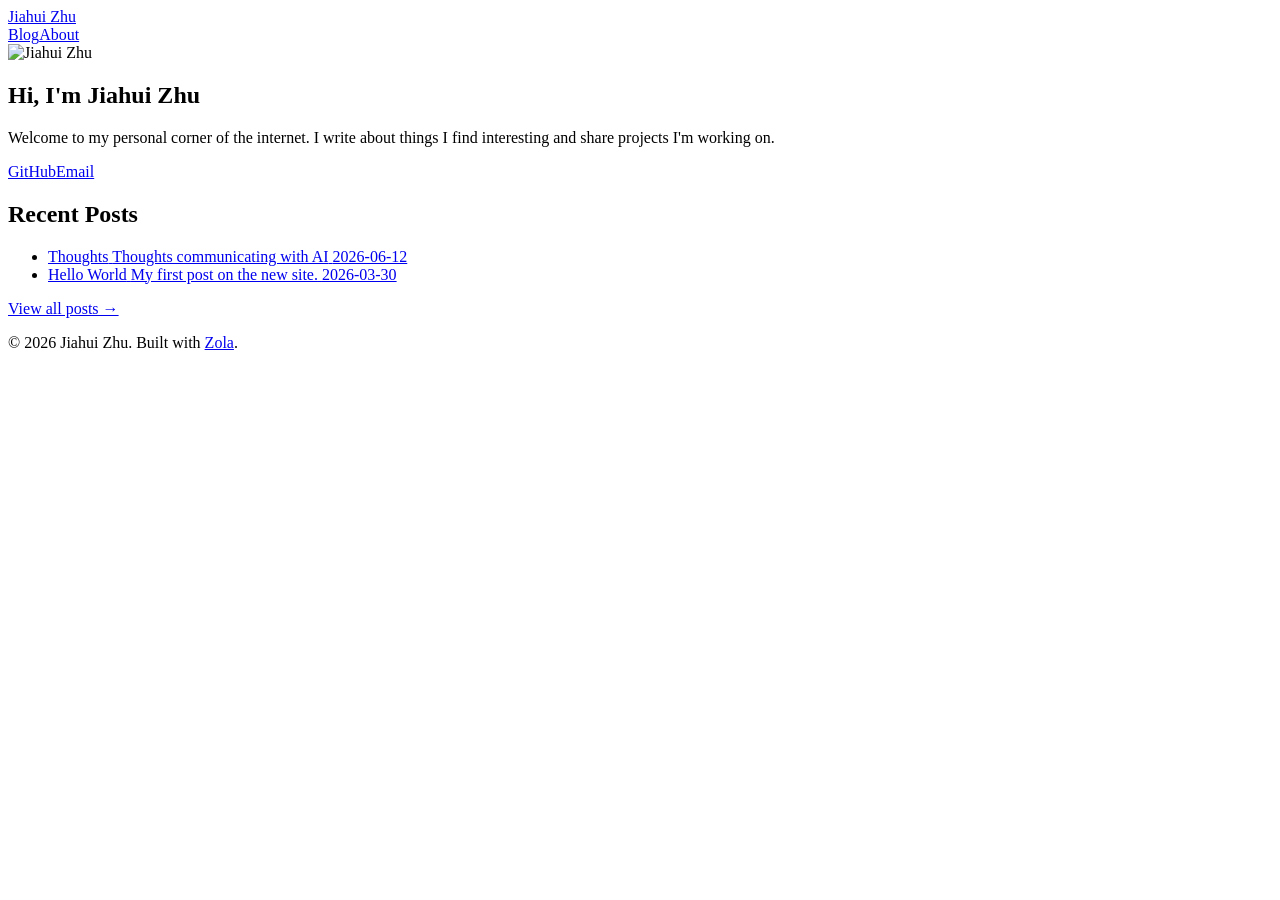
==== public/index.html @ 72dd2166 "feat: make blog post cards fully clickable + style refresh - Wrap entire post-item in <a> tag for cl" ====
<!doctype html><html lang=en><head><meta charset=utf-8><meta content="width=device-width,initial-scale=1.0" name=viewport><title>Jiahui Zhu</title><meta content="Personal website of Jiahui Zhu" name=description><meta content="Jiahui Zhu" property=og:title><meta content="Personal website of Jiahui Zhu" property=og:description><meta content=website property=og:type><meta content=https://magcurly.github.io property=og:url><link href=https://magcurly.github.io/style.css rel=stylesheet><body><nav class=nav><div class=nav-inner><a class=nav-logo href=https://magcurly.github.io>Jiahui Zhu</a><div class=nav-end><div class=nav-links><a href=https://magcurly.github.io/blog/>Blog</a><a href=https://magcurly.github.io/about/>About</a></div><img alt="Jiahui Zhu" class=nav-avatar decoding=async height=40 src=https://magcurly.github.io/images/avatar.jpg width=40></div></div></nav><main class=main><section class=hero><h1>Hi, I'm Jiahui Zhu</h1><p class=hero-subtitle>Welcome to my personal corner of the internet. I write about things I find interesting and share projects I'm working on.<div class=hero-links><a href=https://github.com/magcurly rel=noopener target=_blank>GitHub</a><a href=mailto:your@email.com>Email</a></div></section><section class=section><h2>Recent Posts</h2><ul class=post-list><li class=post-item><a class=post-item-link href=https://magcurly.github.io/blog/thoughts/> <span class=post-title>Thoughts</span> <span class=post-desc>Thoughts communicating with AI</span> <time class=post-date datetime=2026-06-12>2026-06-12</time> </a><li class=post-item><a class=post-item-link href=https://magcurly.github.io/blog/hello-world/> <span class=post-title>Hello World</span> <span class=post-desc>My first post on the new site.</span> <time class=post-date datetime=2026-03-30>2026-03-30</time> </a></ul><a class=view-all href=https://magcurly.github.io/blog/>View all posts →</a></section></main><footer class=footer><p>© 2026 Jiahui Zhu. Built with <a href=https://www.getzola.org rel=noopener target=_blank>Zola</a>.</footer>
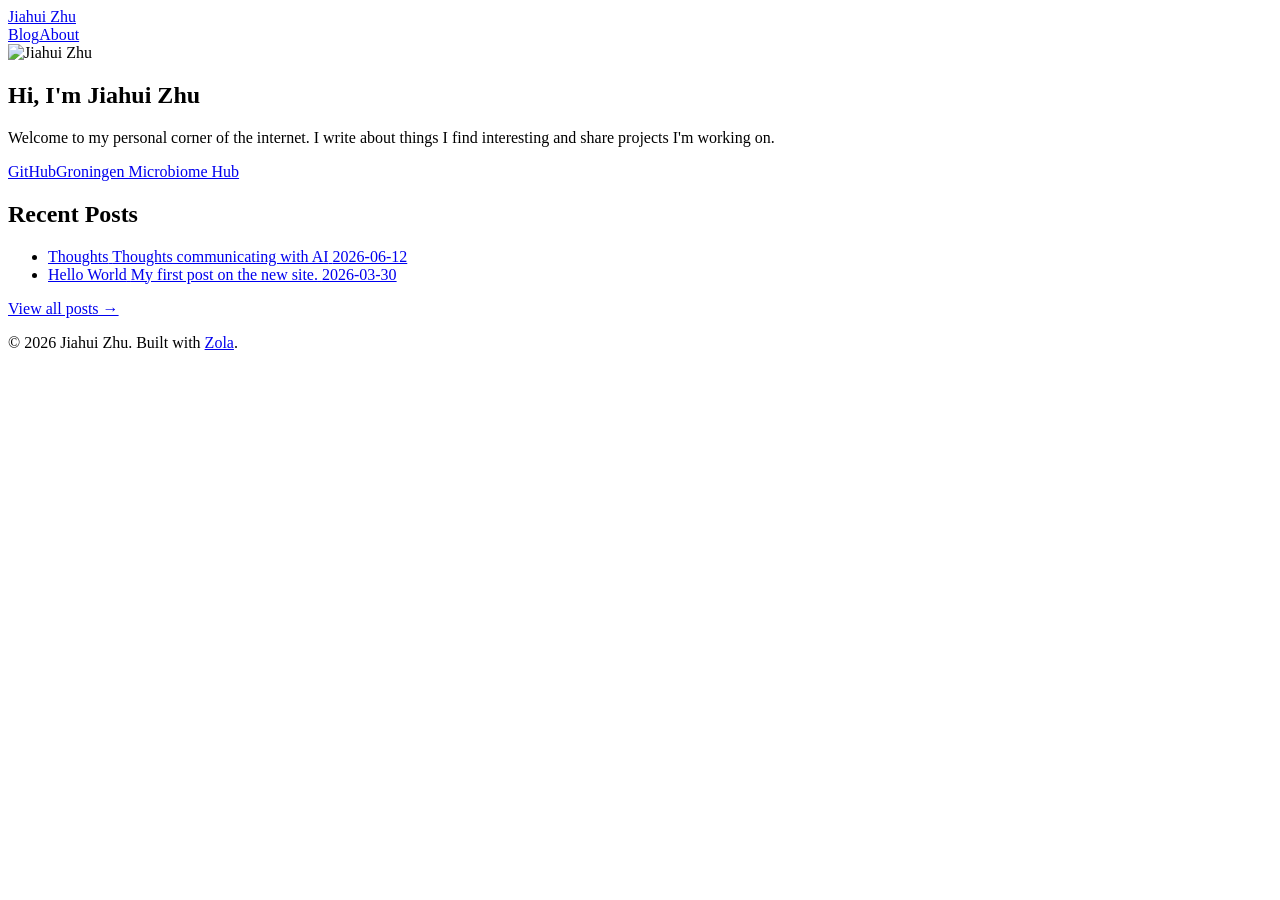
==== commit 4fbc7a47: "feat: replace email with Groningen Microbiome Hub link" ====
--- a/public/index.html
+++ b/public/index.html
@@ -1 +1 @@
-<!doctype html><html lang=en><head><meta charset=utf-8><meta content="width=device-width,initial-scale=1.0" name=viewport><title>Jiahui Zhu</title><meta content="Personal website of Jiahui Zhu" name=description><meta content="Jiahui Zhu" property=og:title><meta content="Personal website of Jiahui Zhu" property=og:description><meta content=website property=og:type><meta content=https://magcurly.github.io property=og:url><link href=https://magcurly.github.io/style.css rel=stylesheet><body><nav class=nav><div class=nav-inner><a class=nav-logo href=https://magcurly.github.io>Jiahui Zhu</a><div class=nav-end><div class=nav-links><a href=https://magcurly.github.io/blog/>Blog</a><a href=https://magcurly.github.io/about/>About</a></div><img alt="Jiahui Zhu" class=nav-avatar decoding=async height=40 src=https://magcurly.github.io/images/avatar.jpg width=40></div></div></nav><main class=main><section class=hero><h1>Hi, I'm Jiahui Zhu</h1><p class=hero-subtitle>Welcome to my personal corner of the internet. I write about things I find interesting and share projects I'm working on.<div class=hero-links><a href=https://github.com/magcurly rel=noopener target=_blank>GitHub</a><a href=mailto:your@email.com>Email</a></div></section><section class=section><h2>Recent Posts</h2><ul class=post-list><li class=post-item><a class=post-item-link href=https://magcurly.github.io/blog/thoughts/> <span class=post-title>Thoughts</span> <span class=post-desc>Thoughts communicating with AI</span> <time class=post-date datetime=2026-06-12>2026-06-12</time> </a><li class=post-item><a class=post-item-link href=https://magcurly.github.io/blog/hello-world/> <span class=post-title>Hello World</span> <span class=post-desc>My first post on the new site.</span> <time class=post-date datetime=2026-03-30>2026-03-30</time> </a></ul><a class=view-all href=https://magcurly.github.io/blog/>View all posts →</a></section></main><footer class=footer><p>© 2026 Jiahui Zhu. Built with <a href=https://www.getzola.org rel=noopener target=_blank>Zola</a>.</footer>+<!doctype html><html lang=en><head><meta charset=utf-8><meta content="width=device-width,initial-scale=1.0" name=viewport><title>Jiahui Zhu</title><meta content="Personal website of Jiahui Zhu" name=description><meta content="Jiahui Zhu" property=og:title><meta content="Personal website of Jiahui Zhu" property=og:description><meta content=website property=og:type><meta content=https://magcurly.github.io property=og:url><link href=https://magcurly.github.io/style.css rel=stylesheet><body><nav class=nav><div class=nav-inner><a class=nav-logo href=https://magcurly.github.io>Jiahui Zhu</a><div class=nav-end><div class=nav-links><a href=https://magcurly.github.io/blog/>Blog</a><a href=https://magcurly.github.io/about/>About</a></div><img alt="Jiahui Zhu" class=nav-avatar decoding=async height=40 src=https://magcurly.github.io/images/avatar.jpg width=40></div></div></nav><main class=main><section class=hero><h1>Hi, I'm Jiahui Zhu</h1><p class=hero-subtitle>Welcome to my personal corner of the internet. I write about things I find interesting and share projects I'm working on.<div class=hero-links><a href=https://github.com/magcurly rel=noopener target=_blank>GitHub</a><a href=https://groningenmicrobiome.org/ rel=noopener target=_blank>Groningen Microbiome Hub</a></div></section><section class=section><h2>Recent Posts</h2><ul class=post-list><li class=post-item><a class=post-item-link href=https://magcurly.github.io/blog/thoughts/> <span class=post-title>Thoughts</span> <span class=post-desc>Thoughts communicating with AI</span> <time class=post-date datetime=2026-06-12>2026-06-12</time> </a><li class=post-item><a class=post-item-link href=https://magcurly.github.io/blog/hello-world/> <span class=post-title>Hello World</span> <span class=post-desc>My first post on the new site.</span> <time class=post-date datetime=2026-03-30>2026-03-30</time> </a></ul><a class=view-all href=https://magcurly.github.io/blog/>View all posts →</a></section></main><footer class=footer><p>© 2026 Jiahui Zhu. Built with <a href=https://www.getzola.org rel=noopener target=_blank>Zola</a>.</footer>
